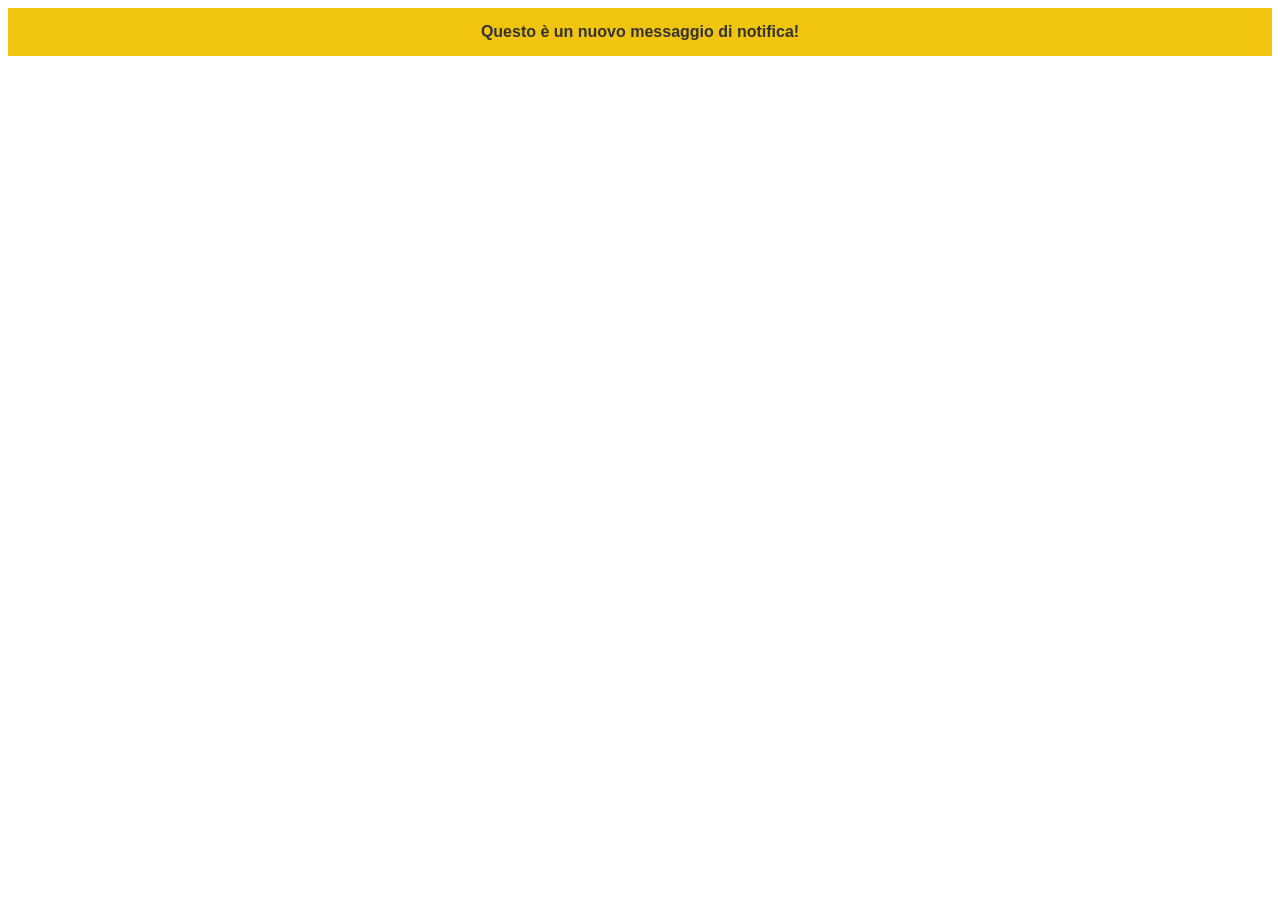
==== components/banner.html @ f7b3c50c "Aggiunto componente banner nascosto di default" ====
<!DOCTYPE html>
<html lang="it">
<head>
    <meta charset="UTF-8">
    <meta name="viewport" content="width=device-width, initial-scale=1.0">
    <title>Componente Banner</title>
    <style>
        /* Stile base del banner */
        .banner-notifica {
            background-color: #f1c40f; /* Colore distintivo (giallo) */
            color: #333; /* Testo scuro per contrasto */
            text-align: center; /* Testo centrato */
            padding: 15px;
            font-family: Arial, sans-serif;
            font-weight: bold;
            
            /* Nascosto di default */
            display: none; 
        }

        /* Classe per rendere visibile il banner */
        .banner-notifica.visibile {
            display: block; 
        }
    </style>
</head>
<body>

    <div class="banner-notifica visibile">
        Questo è un nuovo messaggio di notifica!
    </div>

</body>
</html>
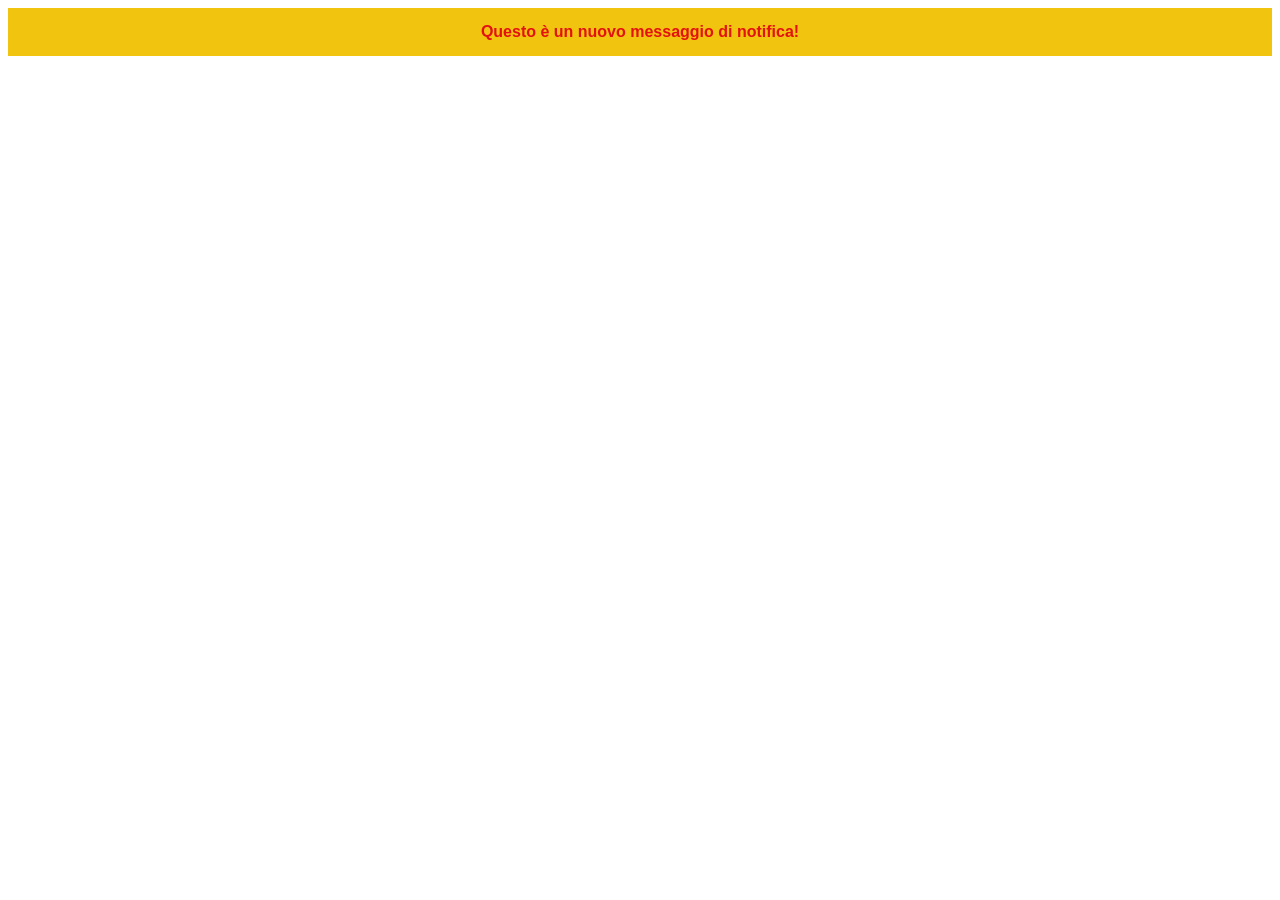
==== commit 31bea337: "feat: modifica colore" ====
--- a/components/banner.html
+++ b/components/banner.html
@@ -8,7 +8,7 @@
         /* Stile base del banner */
         .banner-notifica {
             background-color: #f1c40f; /* Colore distintivo (giallo) */
-            color: #333; /* Testo scuro per contrasto */
+            color: #e41111; /* Testo scuro per contrasto */
             text-align: center; /* Testo centrato */
             padding: 15px;
             font-family: Arial, sans-serif;
